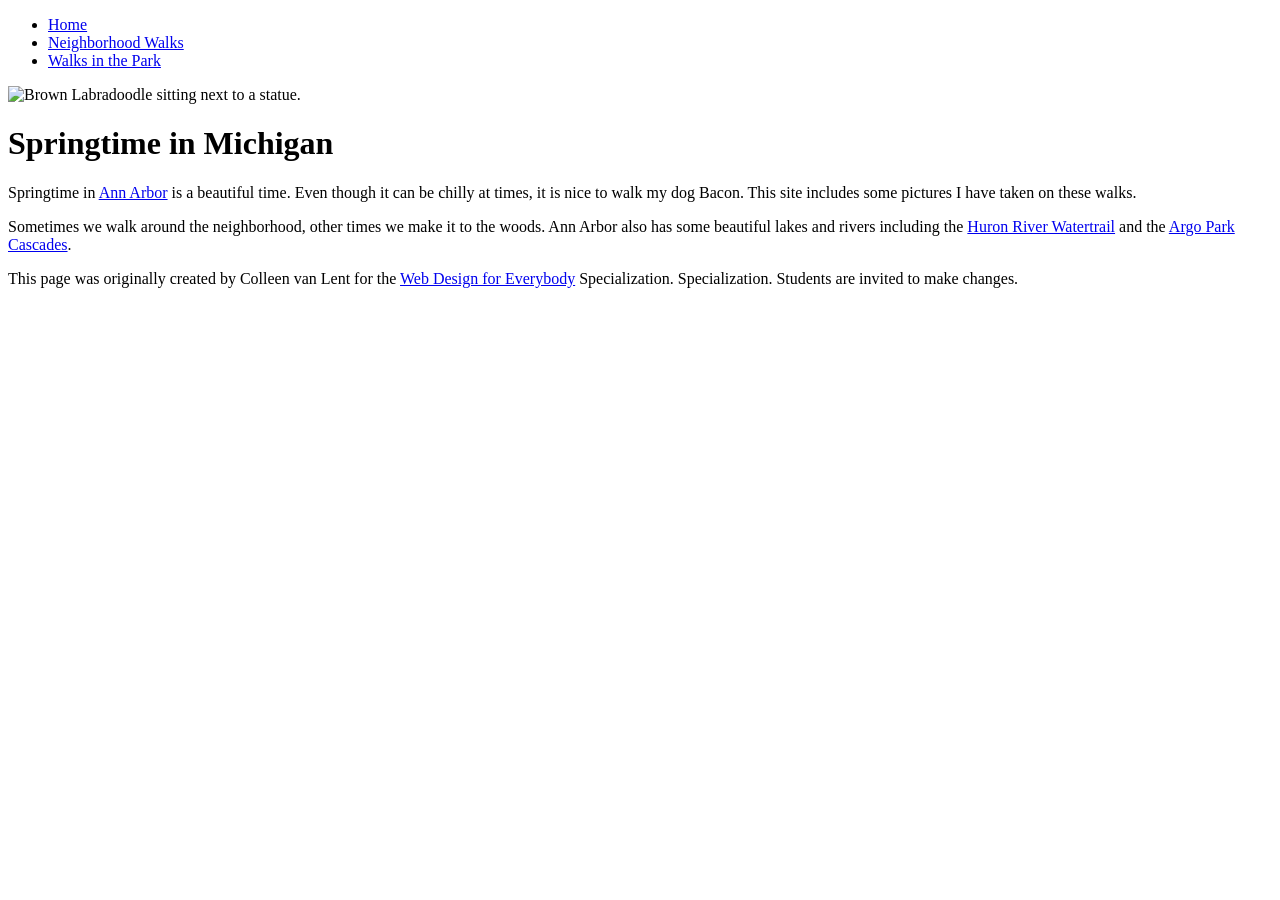
==== CSS-week1-HW1/index.html @ b129a004 "index.html" ====
<!DOCTYPE html>
<html lang="en">

<head>
  <link rel="stylesheet" href="style.css">
  <meta charset="utf-8">
  <meta name="viewport" content="width=device-width">
  <title>Springtime In Michigan</title>
  <!-- You will need to link to the CSS file -->
  <link rel="stylesheet" href="css/style.css">
</head>

<body>
  <header>
    <nav>
      <ul>
        <li><a href="index.html">Home</a></li>
        <li><a href="neighborhood.html">Neighborhood Walks</a></li>
        <li><a href="parks.html">Walks in the Park</a></li>
      </ul>
    </nav>
    <img src="images/BaconGallupPark.jpg" width="200" alt="Brown Labradoodle sitting next to a statue.">
    <h1>Springtime in Michigan</h1>
  </header>
  <main>
    <p>Springtime in <a href="https://www.michigan.org/city/ann-arbor">Ann Arbor</a> is a beautiful time. Even though
      it can be chilly at times, it is nice to walk my dog Bacon. This site includes some pictures I have taken on
      these walks. </p>

    <p>Sometimes we walk around the neighborhood, other times we make it to the woods. Ann Arbor also has some
      beautiful lakes and rivers including the <a
        href="https://www.annarbor.org/things-to-do/recreation-outdoors/huron-river/">Huron River Watertrail</a> and
      the <a href="https://www.a2gov.org/departments/Parks-Recreation/parks-places/argo/pages/default.aspx">Argo Park
        Cascades</a>.</p>

  </main>
  <footer>
    <p>This page was originally created by Colleen van Lent for the <a
        href="https://www.coursera.org/specializations/web-design"> Web Design for Everybody</a> Specialization.
      Specialization. Students are invited to make changes.</p>
  </footer>

</body>

</html>
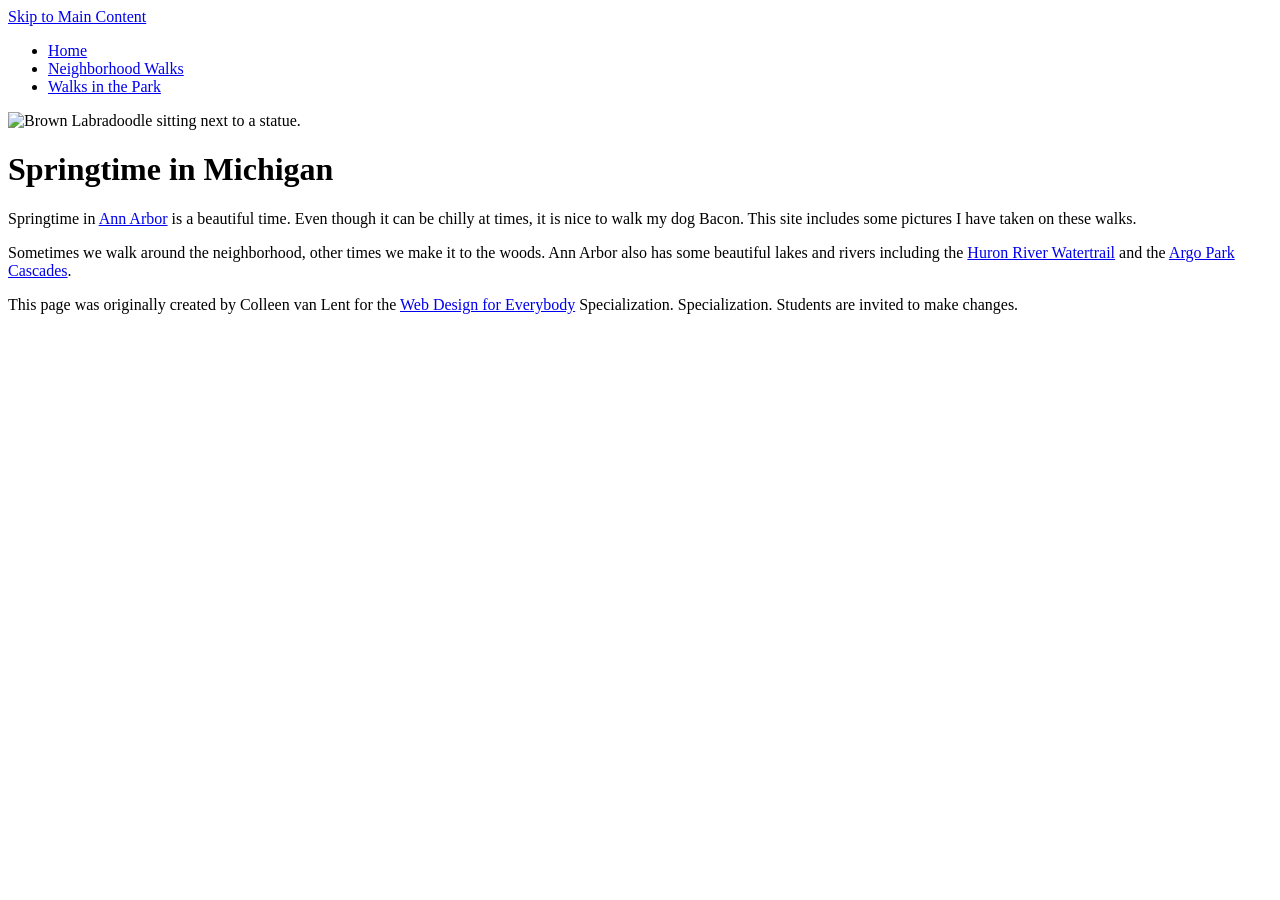
==== commit 94a10d62: "index.html" ====
--- a/CSS-week1-HW1/index.html
+++ b/CSS-week1-HW1/index.html
@@ -11,6 +11,7 @@
 </head>
 
 <body>
+  <a href="#main" class="skip-link">Skip to Main Content</a>
   <header>
     <nav>
       <ul>
@@ -22,7 +23,7 @@
     <img src="images/BaconGallupPark.jpg" width="200" alt="Brown Labradoodle sitting next to a statue.">
     <h1>Springtime in Michigan</h1>
   </header>
-  <main>
+  <main id="main">
     <p>Springtime in <a href="https://www.michigan.org/city/ann-arbor">Ann Arbor</a> is a beautiful time. Even though
       it can be chilly at times, it is nice to walk my dog Bacon. This site includes some pictures I have taken on
       these walks. </p>
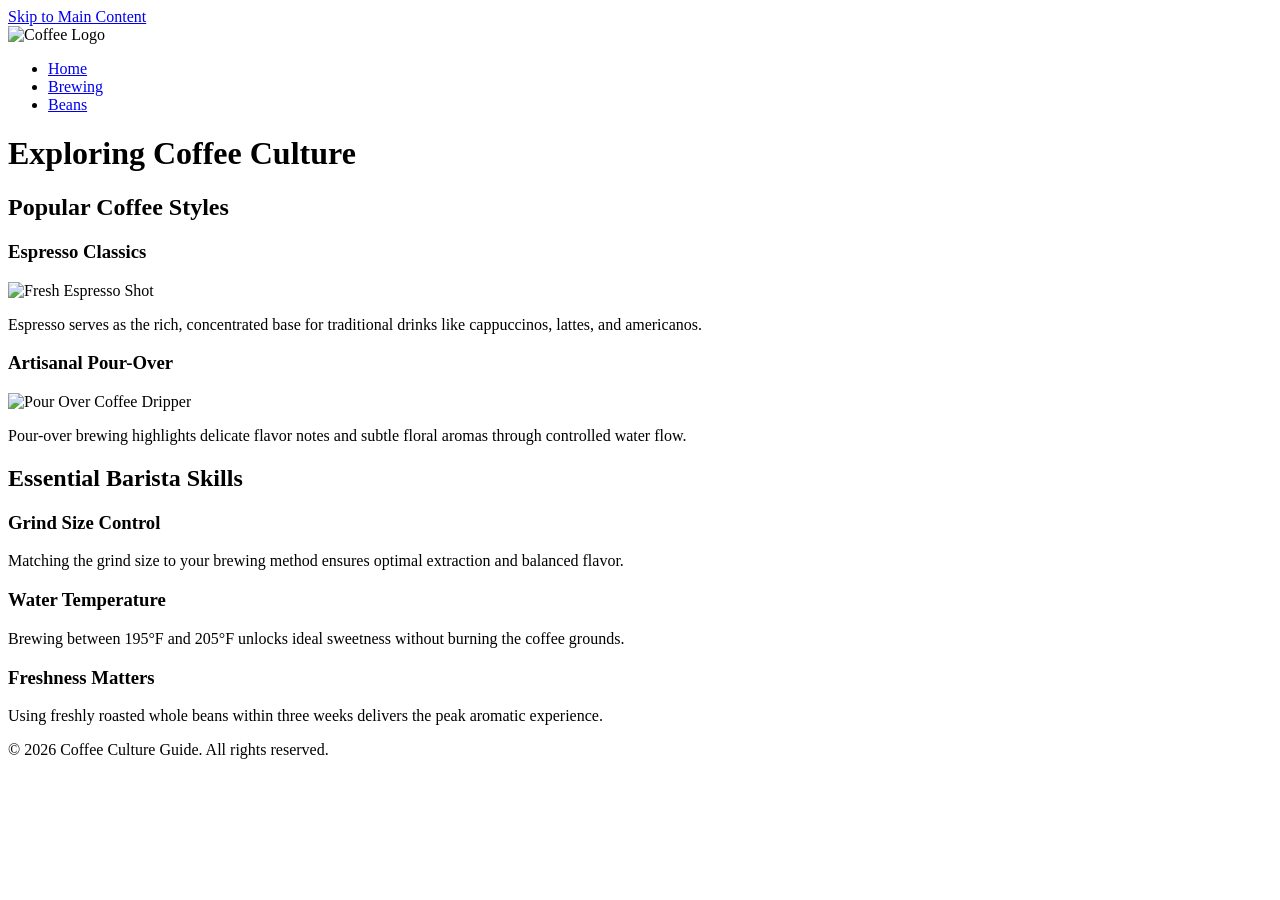
==== commit 6243fe74: "index.html" ====
--- a/CSS-week1-HW1/index.html
+++ b/CSS-week1-HW1/index.html
@@ -1,46 +1,62 @@
 <!DOCTYPE html>
 <html lang="en">
+<head>
+    <meta charset="UTF-8">
+    <meta name="viewport" content="width=device-width, initial-scale=1.0">
+    <title>Coffee Culture - Home</title>
+    <link rel="stylesheet" href="style.css">
+</head>
+<body>
 
-<head>
-  <link rel="stylesheet" href="style.css">
-  <meta charset="utf-8">
-  <meta name="viewport" content="width=device-width">
-  <title>Springtime In Michigan</title>
-  <!-- You will need to link to the CSS file -->
-  <link rel="stylesheet" href="css/style.css">
-</head>
+    <a href="#main" class="skip-link">Skip to Main Content</a>
 
-<body>
-  <a href="#main" class="skip-link">Skip to Main Content</a>
-  <header>
-    <nav>
-      <ul>
-        <li><a href="index.html">Home</a></li>
-        <li><a href="neighborhood.html">Neighborhood Walks</a></li>
-        <li><a href="parks.html">Walks in the Park</a></li>
-      </ul>
-    </nav>
-    <img src="images/BaconGallupPark.jpg" width="200" alt="Brown Labradoodle sitting next to a statue.">
-    <h1>Springtime in Michigan</h1>
-  </header>
-  <main id="main">
-    <p>Springtime in <a href="https://www.michigan.org/city/ann-arbor">Ann Arbor</a> is a beautiful time. Even though
-      it can be chilly at times, it is nice to walk my dog Bacon. This site includes some pictures I have taken on
-      these walks. </p>
+    <header>
+        <nav>
+            <img src="https://images.unsplash.com/photo-1514432324607-a09d9b4aefdd?w=100" alt="Coffee Logo">
+            <ul>
+                <li><a href="index.html">Home</a></li>
+                <li><a href="brewing.html">Brewing</a></li>
+                <li><a href="beans.html">Beans</a></li>
+            </ul>
+        </nav>
+        <h1>Exploring Coffee Culture</h1>
+    </header>
 
-    <p>Sometimes we walk around the neighborhood, other times we make it to the woods. Ann Arbor also has some
-      beautiful lakes and rivers including the <a
-        href="https://www.annarbor.org/things-to-do/recreation-outdoors/huron-river/">Huron River Watertrail</a> and
-      the <a href="https://www.a2gov.org/departments/Parks-Recreation/parks-places/argo/pages/default.aspx">Argo Park
-        Cascades</a>.</p>
+    <main id="main">
+        <h2>Popular Coffee Styles</h2>
+        <section class="grid">
+            <div>
+                <h3>Espresso Classics</h3>
+                <img src="https://images.unsplash.com/photo-1510591509098-f4fdc6d0ff04?w=400" alt="Fresh Espresso Shot">
+                <p>Espresso serves as the rich, concentrated base for traditional drinks like cappuccinos, lattes, and americanos.</p>
+            </div>
+            <div>
+                <h3>Artisanal Pour-Over</h3>
+                <img src="https://images.unsplash.com/photo-1495474472287-4d71bcdd2085?w=400" alt="Pour Over Coffee Dripper">
+                <p>Pour-over brewing highlights delicate flavor notes and subtle floral aromas through controlled water flow.</p>
+            </div>
+        </section>
 
-  </main>
-  <footer>
-    <p>This page was originally created by Colleen van Lent for the <a
-        href="https://www.coursera.org/specializations/web-design"> Web Design for Everybody</a> Specialization.
-      Specialization. Students are invited to make changes.</p>
-  </footer>
+        <h2>Essential Barista Skills</h2>
+        <section class="flex">
+            <div>
+                <h3>Grind Size Control</h3>
+                <p>Matching the grind size to your brewing method ensures optimal extraction and balanced flavor.</p>
+            </div>
+            <div>
+                <h3>Water Temperature</h3>
+                <p>Brewing between 195°F and 205°F unlocks ideal sweetness without burning the coffee grounds.</p>
+            </div>
+            <div>
+                <h3>Freshness Matters</h3>
+                <p>Using freshly roasted whole beans within three weeks delivers the peak aromatic experience.</p>
+            </div>
+        </section>
+    </main>
+
+    <footer>
+        <p>&copy; 2026 Coffee Culture Guide. All rights reserved.</p>
+    </footer>
 
 </body>
-
 </html>
